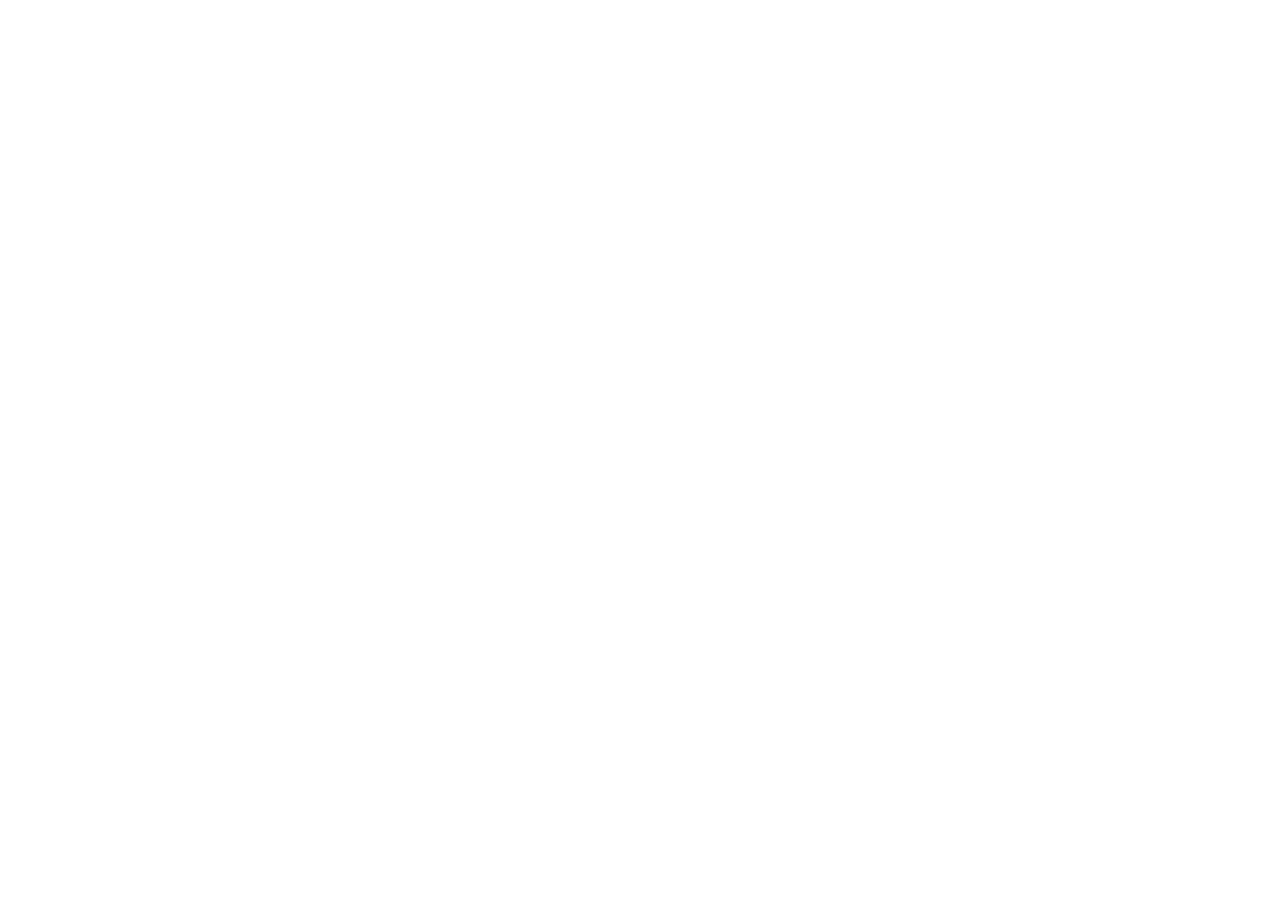
==== index.html @ ad7b37e8 "Add jQuery 2.1.4 and blank index.html" ====
<!DOCTYPE html>
<html>
<head>
	<meta charset="utf-8">
	<meta http-equiv="X-UA-Compatible" content="IE=edge">
	<meta name="viewport" content="width=device-width, initial-scale=1.0">
	<title></title>
	<meta name="title" content="">
	<meta name="description" content="">
	<meta name="author" content="">
	<meta name="google-site-verification" content="">
	<meta name="copyright" content="Copyright &copy; Name yyyy.">
	<link href="img/icons/favicon.ico" rel="shortcut icon">
	<link href="img/icons/touch.png" rel="apple-touch-icon-precomposed">
	<link rel="stylesheet" href="css/font-awesome.min.css">
	<link rel="stylesheet" href="style.css">
</head>
<body>
	<header>
	</header>

	<section>
	</section>

	<footer>
	</footer>

	<!-- JavaScript ========================== -->
	<script type="text/javascript" src="js/jquery-2.1.4.min.js"></script>
</body>
</html>
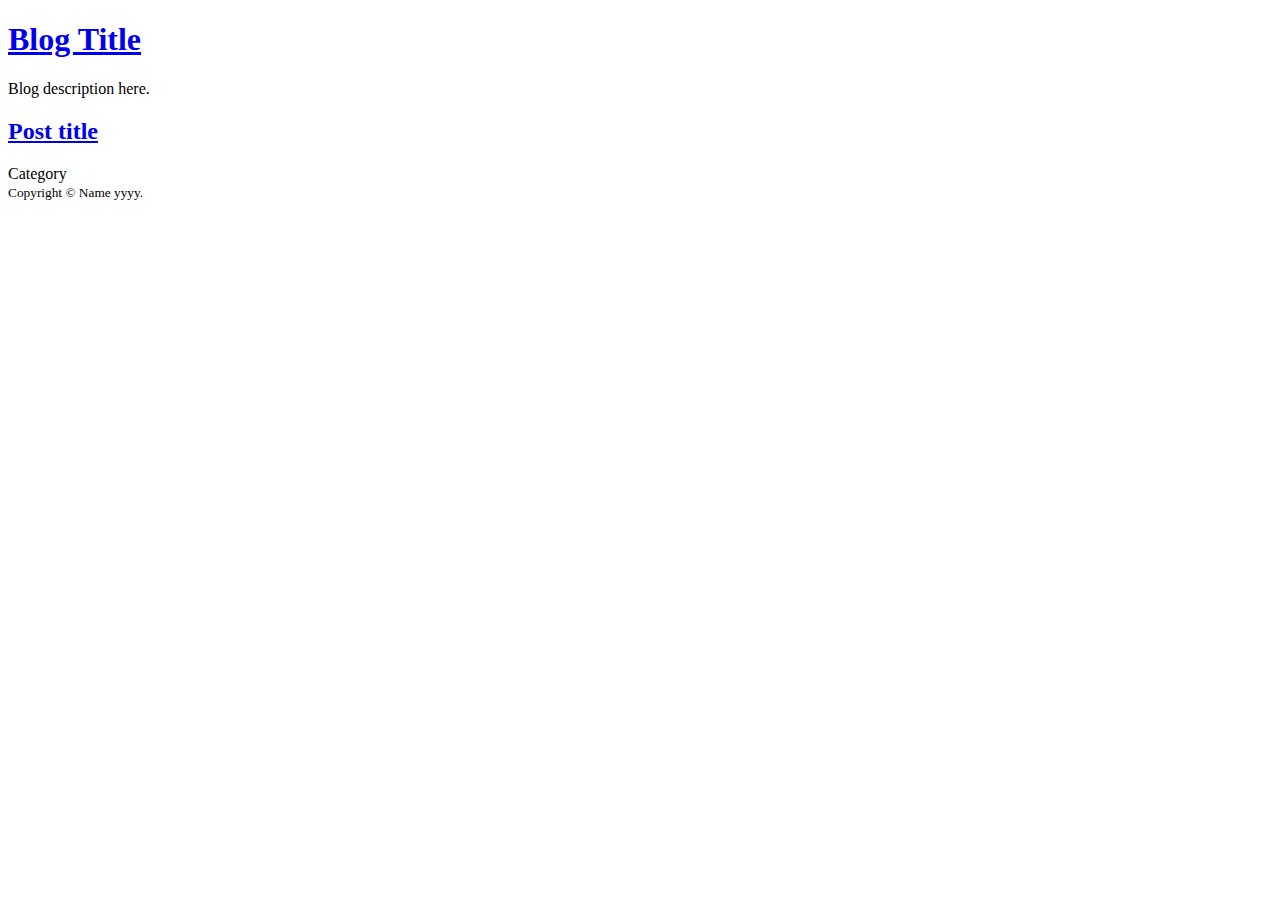
==== commit ea266755: "Update index.html :baby_chick:" ====
--- a/index.html
+++ b/index.html
@@ -14,15 +14,40 @@
 	<link href="img/icons/touch.png" rel="apple-touch-icon-precomposed">
 	<link rel="stylesheet" href="css/font-awesome.min.css">
 	<link rel="stylesheet" href="style.css">
+	<link rel="pingback" href="">
 </head>
 <body>
-	<header>
+	<header id="header">
+		<h1 id="site-title"><a href="/">Blog Title</a></h1>
+		<div class="site-description">Blog description here.</div>
+
+		<nav id="main-nav">
+			
+		</nav>
 	</header>
 
+	<!-- Slider -->
 	<section>
+		
 	</section>
 
-	<footer>
+	<section>
+		<article class="">
+			<header>
+				<h2><a href="#">Post title</a></h2>
+				<time></time>
+			</header>
+			<div class="entry">
+				
+			</div>
+			<footer>
+				Category
+			</footer>
+		</article>
+	</section>
+
+	<footer id="footer">
+		<small>Copyright &copy; Name yyyy.</small>
 	</footer>
 
 	<!-- JavaScript ========================== -->
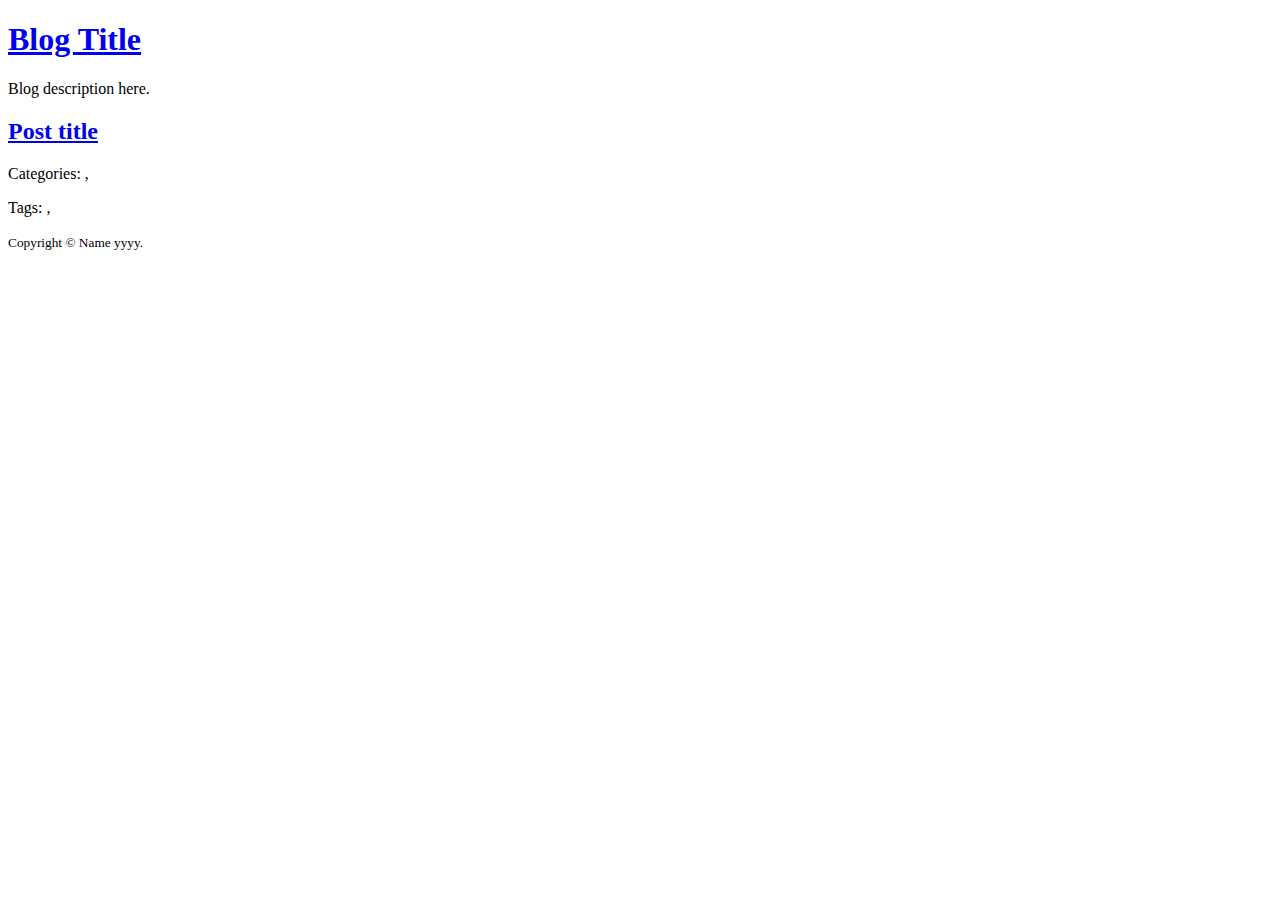
==== commit a4bcade6: "Update index.html :cake:" ====
--- a/index.html
+++ b/index.html
@@ -31,8 +31,9 @@
 		
 	</section>
 
+	<!-- Main Contents -->
 	<section>
-		<article class="">
+		<article id-"" class="">
 			<header>
 				<h2><a href="#">Post title</a></h2>
 				<time></time>
@@ -40,12 +41,22 @@
 			<div class="entry">
 				
 			</div>
-			<footer>
-				Category
+			<footer class="meta">
+				<p>Categories: , </p>
+				<p>Tags: , </p> 
 			</footer>
 		</article>
 	</section>
+	
+	<!-- Sidebar -->
+	<aside>
+		<div id="" class="widget">
+			
+		</div>
+		
+	</aside>
 
+	<!-- Footer -->
 	<footer id="footer">
 		<small>Copyright &copy; Name yyyy.</small>
 	</footer>
@@ -53,4 +64,4 @@
 	<!-- JavaScript ========================== -->
 	<script type="text/javascript" src="js/jquery-2.1.4.min.js"></script>
 </body>
-</html>+</html>
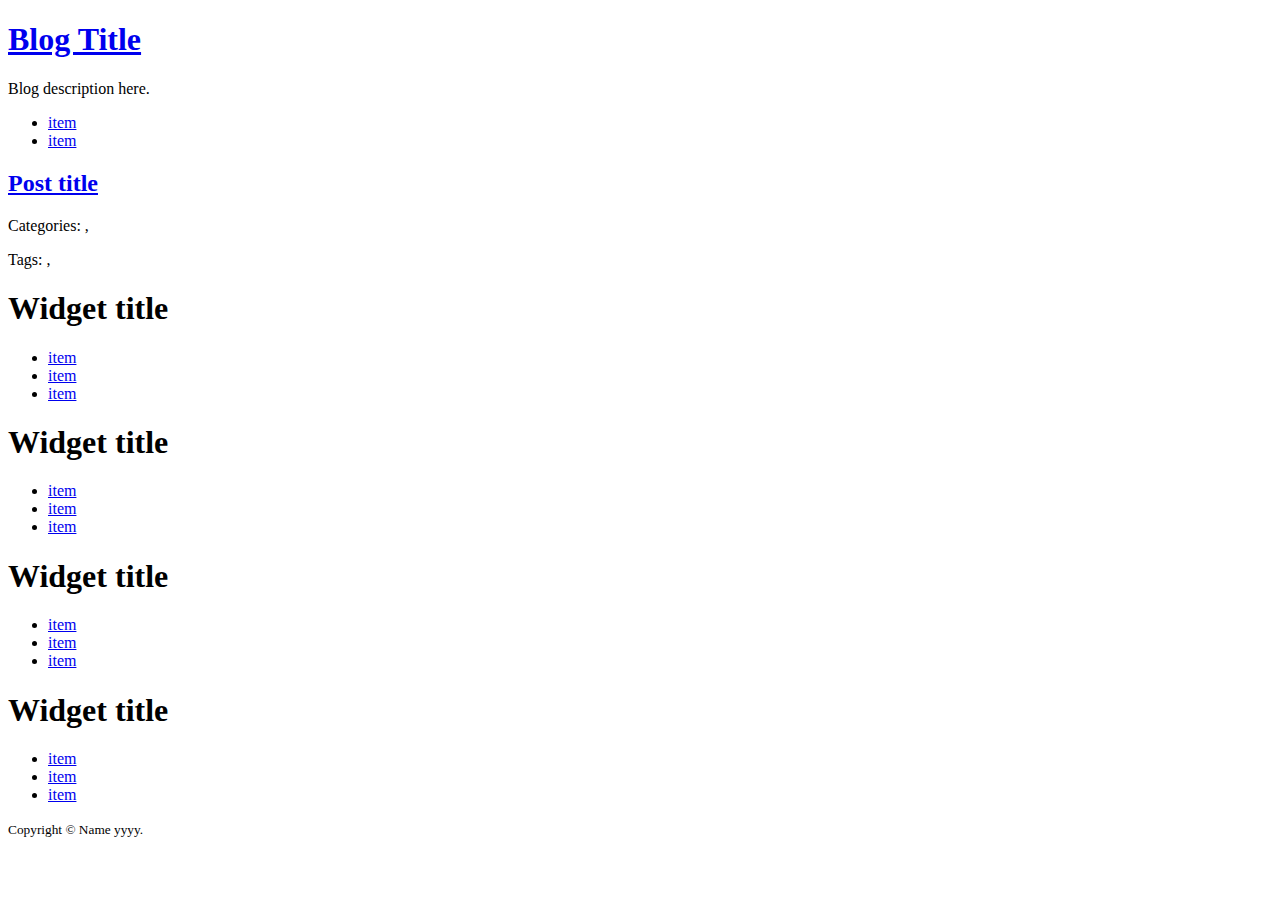
==== commit c825c82b: "Update index.html" ====
--- a/index.html
+++ b/index.html
@@ -22,7 +22,10 @@
 		<div class="site-description">Blog description here.</div>
 
 		<nav id="main-nav">
-			
+			<ul class="nav-menu">
+				<li class="menu-item"><a href="#">item</a></li>
+				<li class="menu-item"><a href="#">item</a></li>
+			</ul>
 		</nav>
 	</header>
 
@@ -33,7 +36,7 @@
 
 	<!-- Main Contents -->
 	<section>
-		<article id-"" class="">
+		<article id="" class="">
 			<header>
 				<h2><a href="#">Post title</a></h2>
 				<time></time>
@@ -49,15 +52,49 @@
 	</section>
 	
 	<!-- Sidebar -->
-	<aside>
-		<div id="" class="widget">
-			
-		</div>
-		
-	</aside>
+	<div id="sidebar">
+		<aside id="" class="widget">
+			<h1 class="widget-title">Widget title</h1>
+			<ul>
+				<li><a href="#">item</a></li>
+				<li><a href="#">item</a></li>
+				<li><a href="#">item</a></li>
+			</ul>
+		</aside>
+
+		<aside id="" class="widget">
+			<h1 class="widget-title">Widget title</h1>
+			<ul>
+				<li><a href="#">item</a></li>
+				<li><a href="#">item</a></li>
+				<li><a href="#">item</a></li>
+			</ul>
+		</aside>
+
+	</div id="sidebar">
 
 	<!-- Footer -->
 	<footer id="footer">
+		<div id="footer-sidebar">
+			<aside id="" class="widget">
+				<h1 class="widget-title">Widget title</h1>
+				<ul>
+					<li><a href="#">item</a></li>
+					<li><a href="#">item</a></li>
+					<li><a href="#">item</a></li>
+				</ul>
+			</aside>
+
+			<aside id="" class="widget">
+				<h1 class="widget-title">Widget title</h1>
+				<ul>
+					<li><a href="#">item</a></li>
+					<li><a href="#">item</a></li>
+					<li><a href="#">item</a></li>
+				</ul>
+			</aside>
+		</div><!-- /#footer-sidebar -->
+
 		<small>Copyright &copy; Name yyyy.</small>
 	</footer>
 
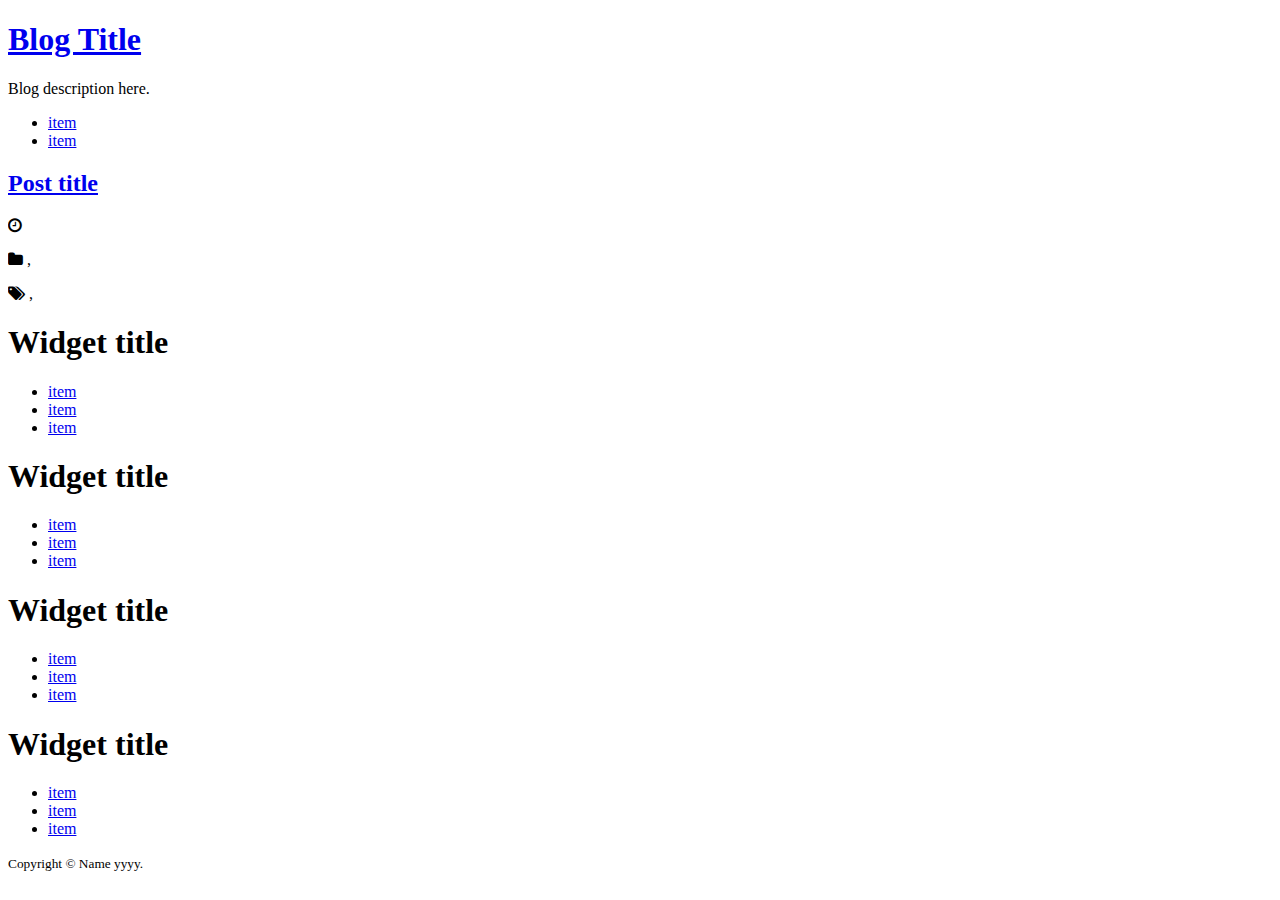
==== commit 2d5ad440: "Add icons" ====
--- a/index.html
+++ b/index.html
@@ -39,14 +39,14 @@
 		<article id="" class="">
 			<header>
 				<h2><a href="#">Post title</a></h2>
-				<time></time>
+				<i class="fa fa-clock-o"></i><time></time>
 			</header>
 			<div class="entry">
 				
 			</div>
 			<footer class="meta">
-				<p>Categories: , </p>
-				<p>Tags: , </p> 
+				<p><i class="fa fa-folder"></i> , </p>
+				<p><i class="fa fa-tags"></i> , </p> 
 			</footer>
 		</article>
 	</section>
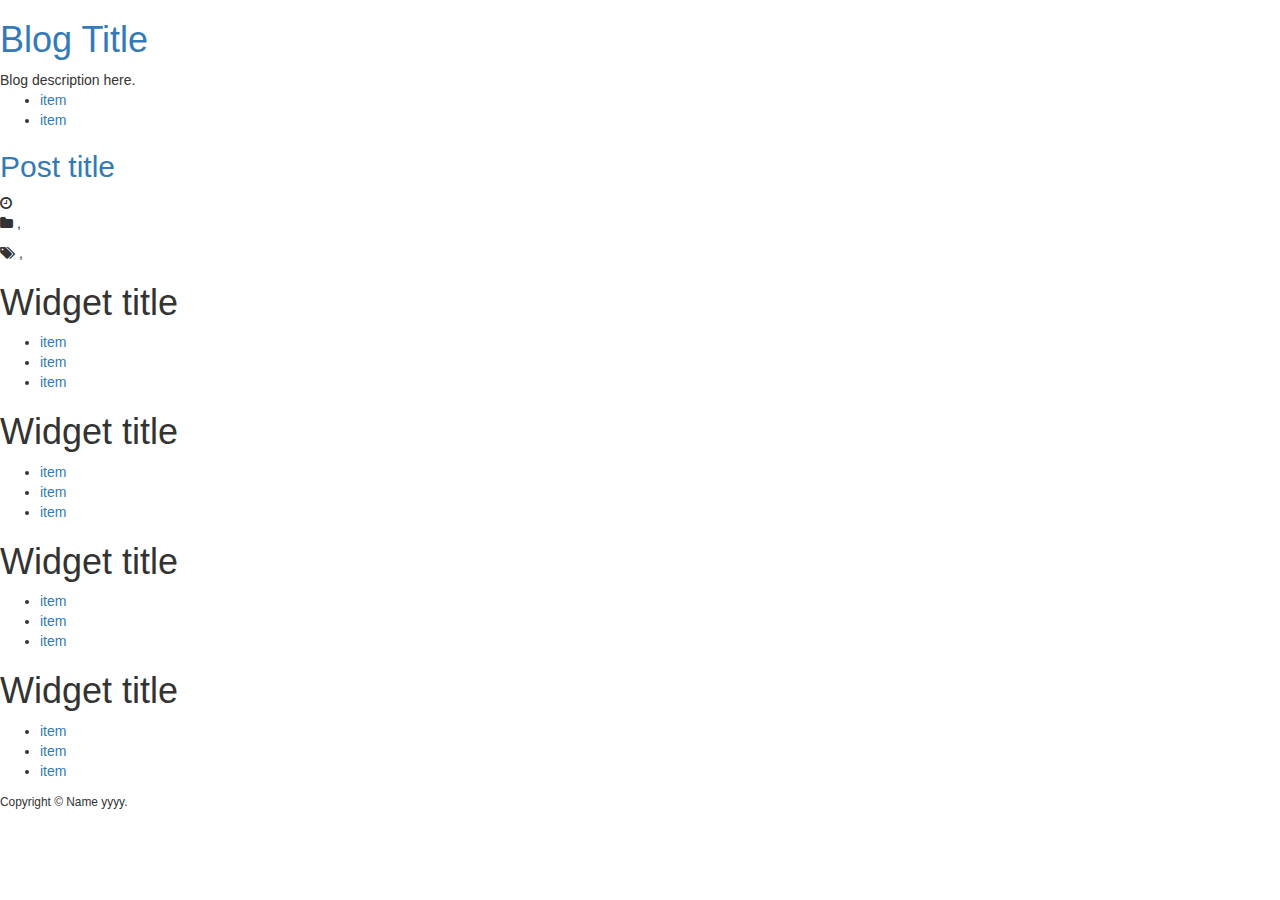
==== commit 1d88dfcb: "Add bootstrap-sass" ====
--- a/index.html
+++ b/index.html
@@ -100,5 +100,6 @@
 
 	<!-- JavaScript ========================== -->
 	<script type="text/javascript" src="js/jquery-2.1.4.min.js"></script>
+	<script type="text/javascript" src="js/bootstrap.min.js"></script>
 </body>
 </html>
